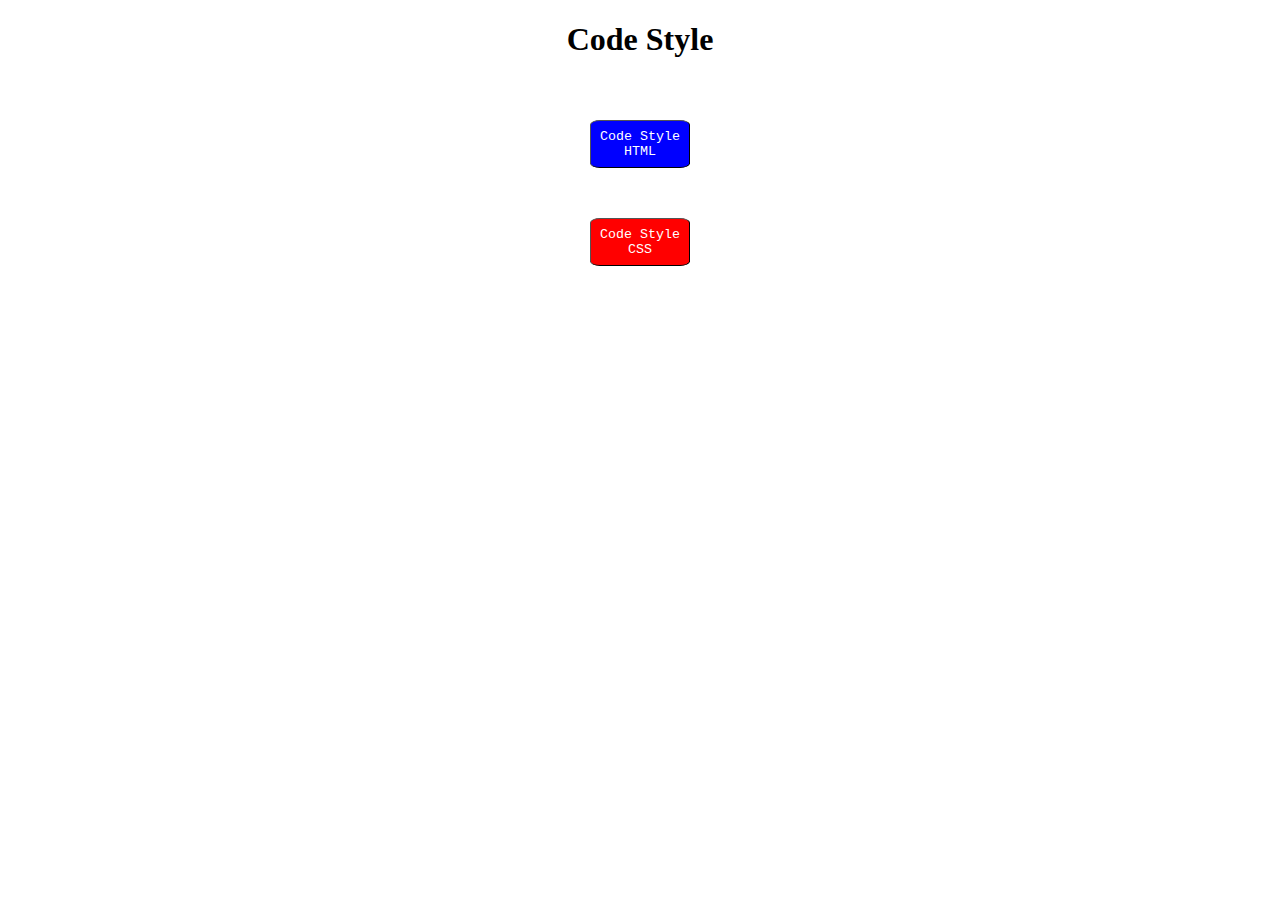
==== index.html @ 8fc03ed5 "init project" ====
<!DOCTYPE html>
<html lang="en">
<head>
    <meta charset="UTF-8">
    <link rel="stylesheet" href="style.css">
    <title>Code Style</title>
</head>
<body>
    <h1> Code Style </h1>
    <form class="form1" action="code-html.html" target="_blank"> 
        <button class="html"> Code Style HTML</button>
    </form>
    <form class="form2" action="code-css.html" target="_blank"> 
        <button class="css"> Code Style CSS</button>
    </form>
</body>
</html>
---- style.css ----
.html {
    background-color: blue;
    color: white;
    padding: 8px;
    margin-top: 40px;
    width: 100px;
    border-radius: 10%;
    border-width: 1px;
    font-family: 'Courier New', Courier, monospace;
    cursor: pointer;
}

h1 {
    text-align: center;
}

.form1 {
    text-align: center;
}

.form2 {
    text-align: center;
    margin-top: 30px;
}

.html:hover {
    color: chartreuse;
}

.html:focus {
    background-color: rgb(78, 78, 233);
}

.css {
    background-color: red;
    color: white;
    padding: 8px;
    margin-top: 20px;  
    width: 100px;
    border-radius: 10%;
    border-width: 1px;
    font-family: 'Courier New', Courier, monospace;
    cursor: pointer;
}

.css:hover {
    color: chartreuse;
}

.css:focus {
    background-color: rgb(240, 115, 115);
}
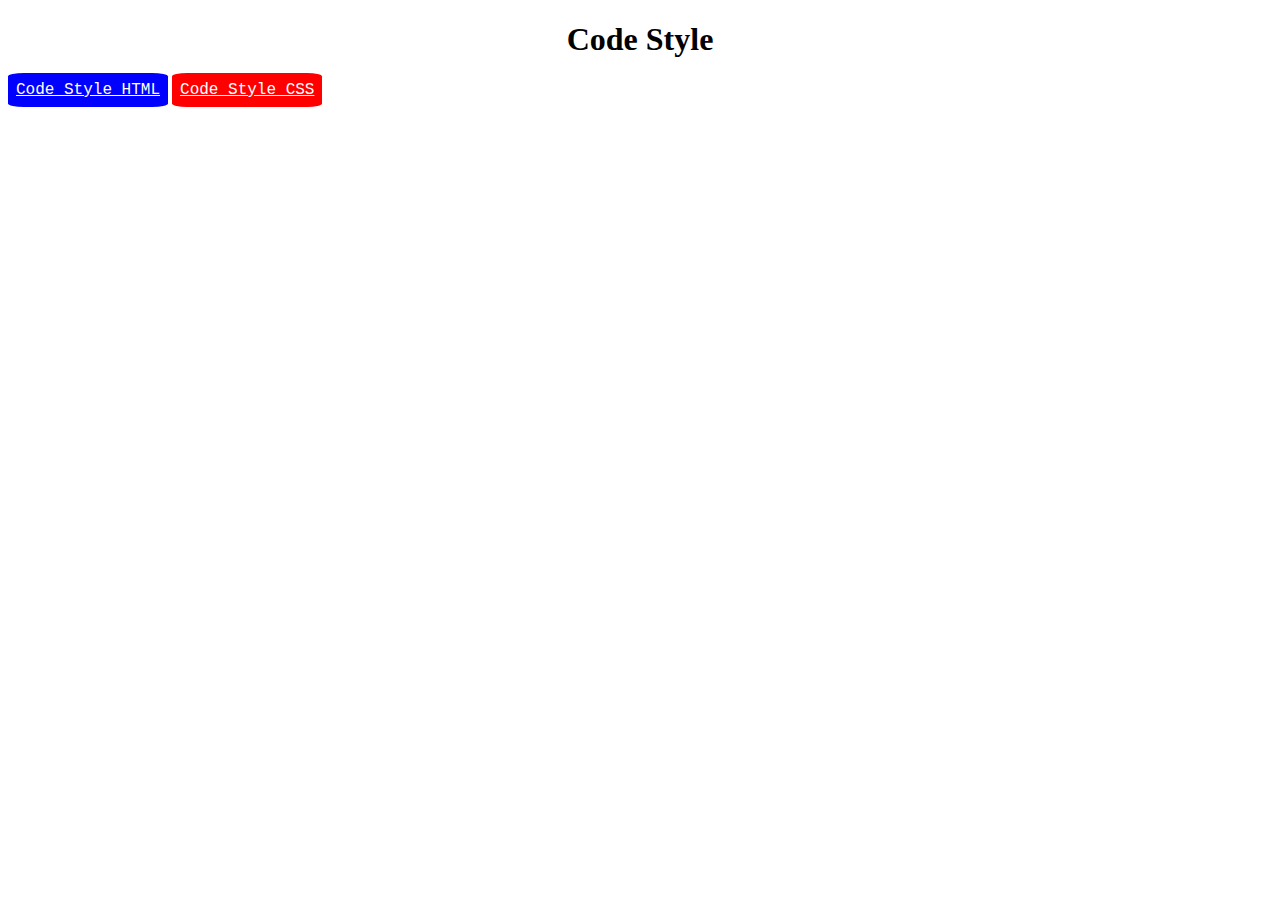
==== commit fd2117c2: "edit form" ====
--- a/index.html
+++ b/index.html
@@ -7,11 +7,7 @@
 </head>
 <body>
     <h1> Code Style </h1>
-    <form class="form1" action="code-html.html" target="_blank"> 
-        <button class="html"> Code Style HTML</button>
-    </form>
-    <form class="form2" action="code-css.html" target="_blank"> 
-        <button class="css"> Code Style CSS</button>
-    </form>
+    <a href="code-html.html" class="html"> Code Style HTML</a>
+    <a href="code-css.html" class="css"> Code Style CSS</a>
 </body>
 </html>--- a/style.css
+++ b/style.css
@@ -8,20 +8,10 @@
     border-radius: 10%;
     border-width: 1px;
     font-family: 'Courier New', Courier, monospace;
-    cursor: pointer;
 }
 
 h1 {
     text-align: center;
-}
-
-.form1 {
-    text-align: center;
-}
-
-.form2 {
-    text-align: center;
-    margin-top: 30px;
 }
 
 .html:hover {
